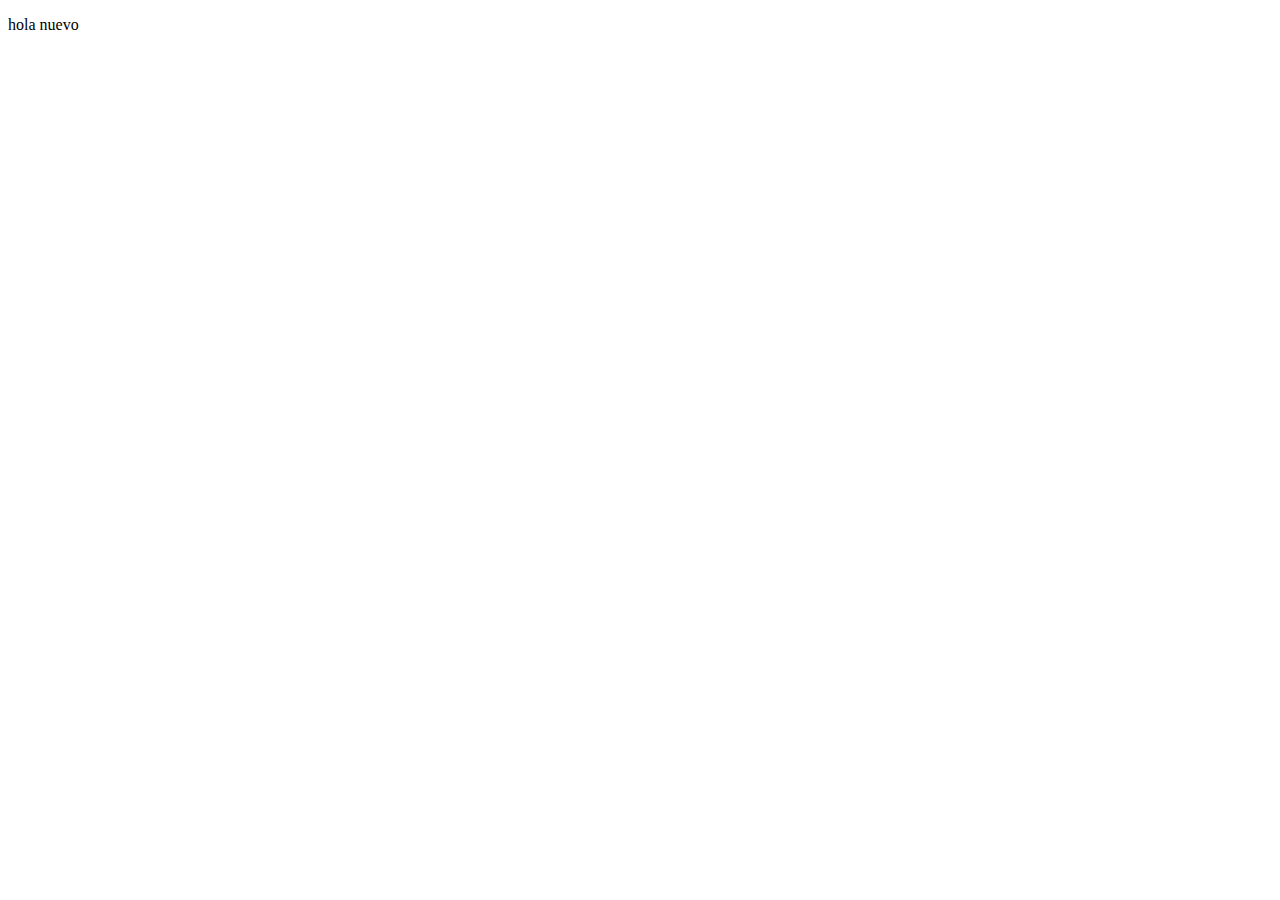
==== index.html @ 3f11bdd8 "se suben cambios" ====
<!DOCTYPE html>
<html lang="en">
<head>
    <meta charset="UTF-8">
    <meta http-equiv="X-UA-Compatible" content="IE=edge">
    <meta name="viewport" content="width=device-width, initial-scale=1.0">
    <title>Document</title>
</head>
<body>
    <p class="pstile">hola nuevo</p>
</body>
</html>
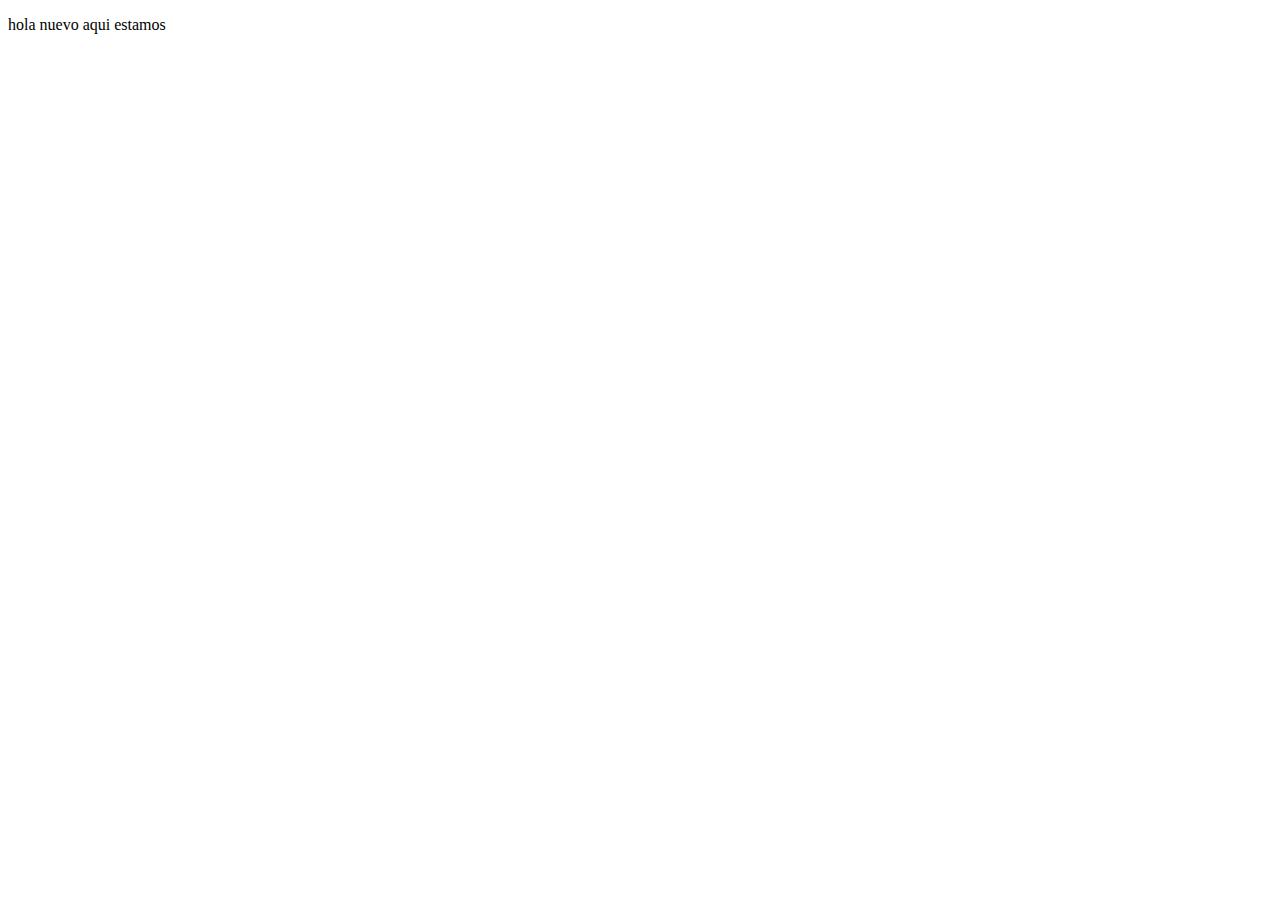
==== commit 826015ec: "nuevo cambio-correccion" ====
--- a/index.html
+++ b/index.html
@@ -7,6 +7,6 @@
     <title>Document</title>
 </head>
 <body>
-    <p class="pstile">hola nuevo</p>
+    <p class="pstile">hola nuevo aqui estamos</p>
 </body>
 </html>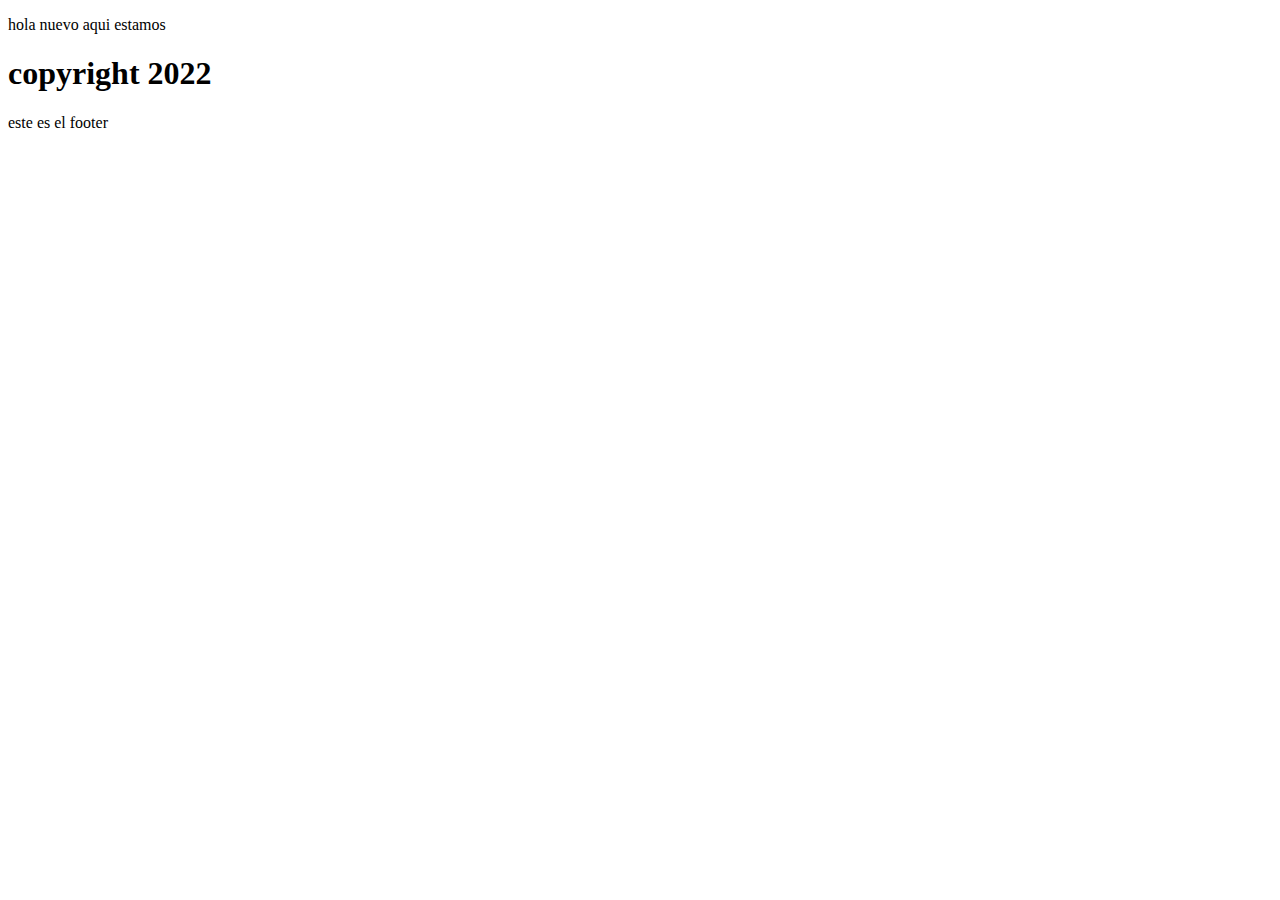
==== commit 4eaea939: "se crea footer" ====
--- a/index.html
+++ b/index.html
@@ -8,5 +8,11 @@
 </head>
 <body>
     <p class="pstile">hola nuevo aqui estamos</p>
+    <footer>
+       <h1>copyright 2022</h1> 
+       <section>
+           este es el footer
+       </section>
+    </footer>
 </body>
 </html>